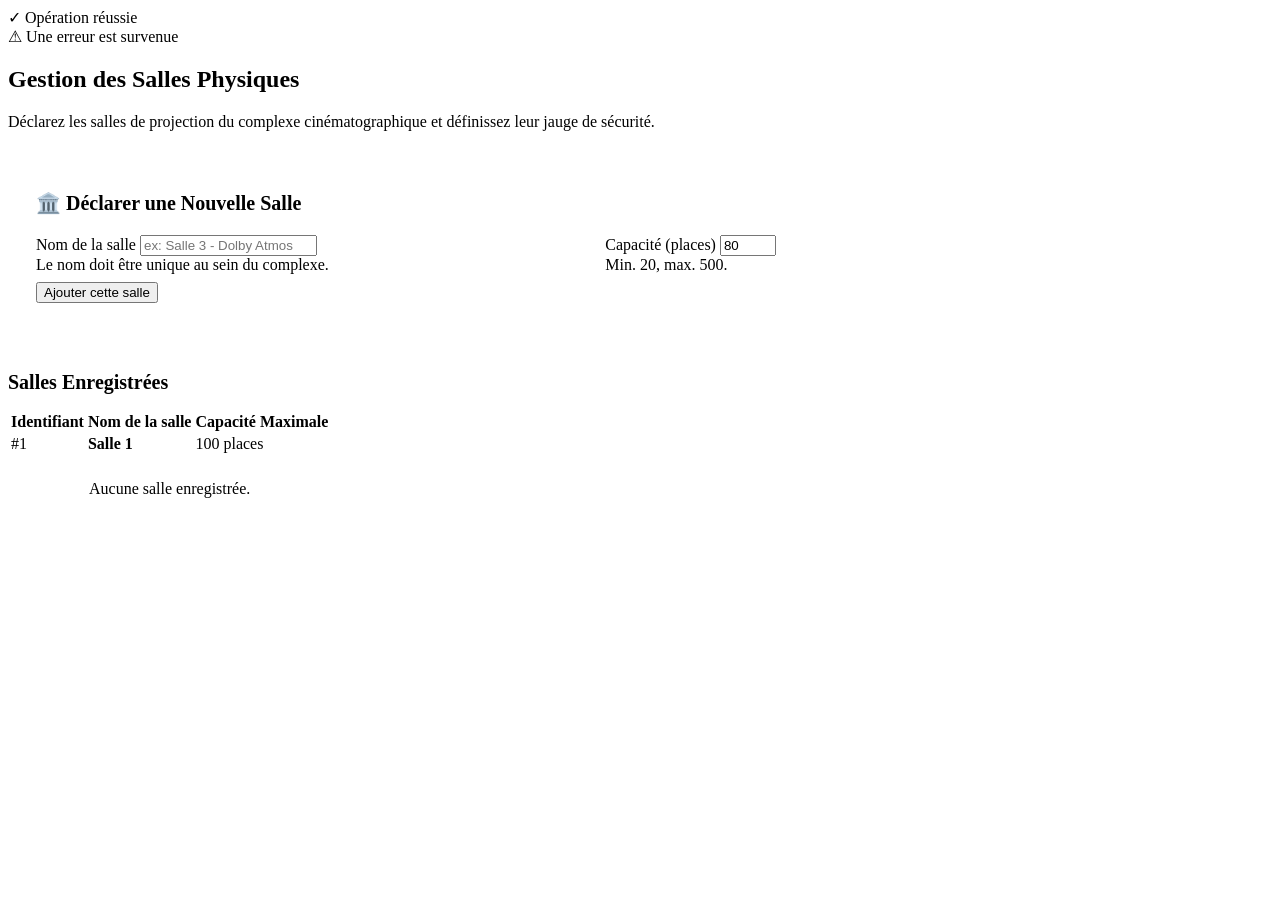
==== src/main/resources/templates/gestion-salles.html @ 3dbef29a "feat(auth-web): double filter chain security, page de connexion, boutons 1-clic et ecrans de gestion" ====
<!DOCTYPE html>
<html lang="fr" xmlns:th="http://www.thymeleaf.org">
<head th:replace="~{layout :: entete('Gestion des Salles')}"></head>
<body>
    <header th:replace="~{layout :: barre-navigation('salles')}"></header>

    <main class="conteneur" style="max-width: 900px;">
        <div th:if="${messageSucces}" class="alerte alerte-succes">
            <span>✓</span>
            <span th:text="${messageSucces}">Opération réussie</span>
        </div>

        <div th:if="${messageErreur}" class="alerte alerte-danger">
            <span>⚠</span>
            <span th:text="${messageErreur}">Une erreur est survenue</span>
        </div>

        <section class="entete-page">
            <h1>Gestion des Salles Physiques</h1>
            <p>Déclarez les salles de projection du complexe cinématographique et définissez leur jauge de sécurité.</p>
        </section>

        <!-- Formulaire d'ajout de Salle -->
        <article class="carte-film" style="padding: 1.75rem; margin-bottom: 2.5rem;">
            <h2 style="font-size: 1.25rem; font-weight: 700; color: var(--or-cinema); margin-bottom: 1.25rem;">
                🏛️ Déclarer une Nouvelle Salle
            </h2>

            <form th:action="@{/admin/salles}" method="post">
                <div style="display: grid; grid-template-columns: 2fr 1fr; gap: 1.25rem;">
                    <div class="form-groupe">
                        <label for="nom" class="form-label">Nom de la salle</label>
                        <input type="text" id="nom" name="nom" class="form-input" placeholder="ex: Salle 3 - Dolby Atmos" required>
                        <div class="form-aide">Le nom doit être unique au sein du complexe.</div>
                    </div>

                    <div class="form-groupe">
                        <label for="capacite" class="form-label">Capacité (places)</label>
                        <input type="number" id="capacite" name="capacite" class="form-input" min="20" max="500" value="80" required>
                        <div class="form-aide">Min. 20, max. 500.</div>
                    </div>
                </div>

                <button type="submit" class="btn btn-or" style="margin-top: 0.5rem;">
                    Ajouter cette salle
                </button>
            </form>
        </article>

        <!-- Liste des Salles physiques existantes -->
        <section>
            <h2 style="font-size: 1.25rem; font-weight: 700; margin-bottom: 1rem; color: var(--texte-principal);">
                Salles Enregistrées
            </h2>

            <div class="table-conteneur">
                <table class="table-admin">
                    <thead>
                        <tr>
                            <th>Identifiant</th>
                            <th>Nom de la salle</th>
                            <th>Capacité Maximale</th>
                        </tr>
                    </thead>
                    <tbody>
                        <tr th:each="salle : ${salles}">
                            <td style="color: var(--texte-discret);" th:text="'#' + ${salle.id}">#1</td>
                            <td style="font-weight: 600; color: var(--texte-principal);" th:text="${salle.nom}">Salle 1</td>
                            <td>
                                <span class="badge badge-duree" th:text="${salle.capacite + ' places'}">
                                    100 places
                                </span>
                            </td>
                        </tr>
                        <tr th:if="${#lists.isEmpty(salles)}">
                            <td colspan="3" style="text-align: center; color: var(--texte-discret); padding: 1.5rem;">
                                Aucune salle enregistrée.
                            </td>
                        </tr>
                    </tbody>
                </table>
            </div>
        </section>
    </main>

    <footer th:replace="~{layout :: pied-page}"></footer>
</body>
</html>
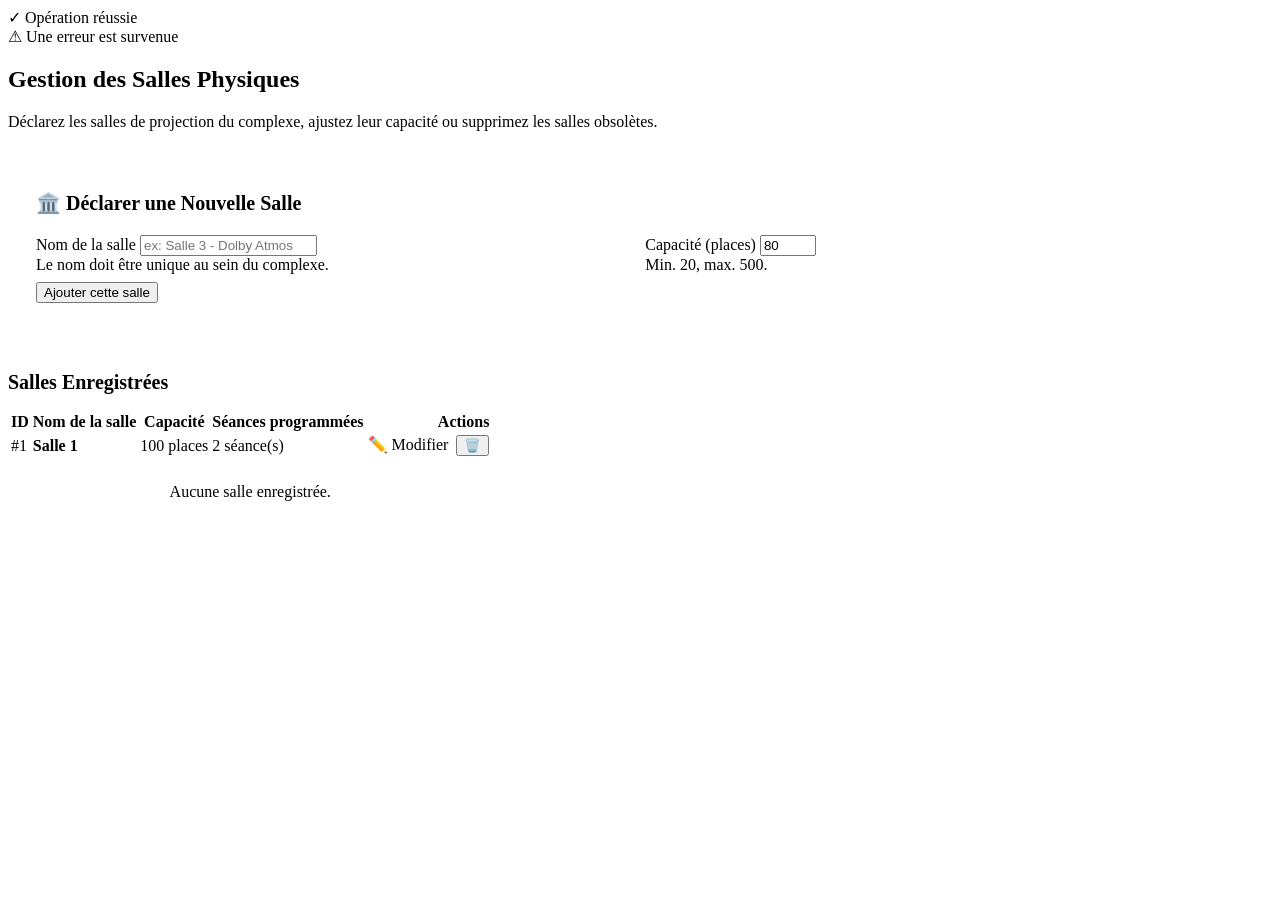
==== commit 3f1e192f: "feat(crud): crud complet films, salles et seances (api rest + interface web thymeleaf)" ====
--- a/src/main/resources/templates/gestion-salles.html
+++ b/src/main/resources/templates/gestion-salles.html
@@ -4,7 +4,7 @@
 <body>
     <header th:replace="~{layout :: barre-navigation('salles')}"></header>
 
-    <main class="conteneur" style="max-width: 900px;">
+    <main class="conteneur" style="max-width: 960px;">
         <div th:if="${messageSucces}" class="alerte alerte-succes">
             <span>✓</span>
             <span th:text="${messageSucces}">Opération réussie</span>
@@ -17,7 +17,7 @@
 
         <section class="entete-page">
             <h1>Gestion des Salles Physiques</h1>
-            <p>Déclarez les salles de projection du complexe cinématographique et définissez leur jauge de sécurité.</p>
+            <p>Déclarez les salles de projection du complexe, ajustez leur capacité ou supprimez les salles obsolètes.</p>
         </section>
 
         <!-- Formulaire d'ajout de Salle -->
@@ -57,9 +57,11 @@
                 <table class="table-admin">
                     <thead>
                         <tr>
-                            <th>Identifiant</th>
+                            <th>ID</th>
                             <th>Nom de la salle</th>
-                            <th>Capacité Maximale</th>
+                            <th>Capacité</th>
+                            <th>Séances programmées</th>
+                            <th style="text-align: right;">Actions</th>
                         </tr>
                     </thead>
                     <tbody>
@@ -71,9 +73,28 @@
                                     100 places
                                 </span>
                             </td>
+                            <td>
+                                <span th:text="${salle.nombreSeances + ' séance(s)'}"
+                                      th:style="${salle.nombreSeances > 0} ? 'color: var(--succes);' : 'color: var(--texte-discret);'">
+                                    2 séance(s)
+                                </span>
+                            </td>
+                            <td style="text-align: right;">
+                                <div style="display: inline-flex; gap: 0.5rem;">
+                                    <a th:href="@{'/admin/salles/' + ${salle.id} + '/modifier'}" class="btn btn-sm btn-secondaire">
+                                        ✏️ Modifier
+                                    </a>
+                                    <form th:action="@{'/admin/salles/' + ${salle.id} + '/supprimer'}" method="post" style="display: inline; margin: 0;"
+                                          onsubmit="return confirm('Êtes-vous certain de vouloir supprimer cette salle ?');">
+                                        <button type="submit" class="btn btn-sm btn-danger">
+                                            🗑️
+                                        </button>
+                                    </form>
+                                </div>
+                            </td>
                         </tr>
                         <tr th:if="${#lists.isEmpty(salles)}">
-                            <td colspan="3" style="text-align: center; color: var(--texte-discret); padding: 1.5rem;">
+                            <td colspan="5" style="text-align: center; color: var(--texte-discret); padding: 1.5rem;">
                                 Aucune salle enregistrée.
                             </td>
                         </tr>
@@ -86,4 +107,3 @@
     <footer th:replace="~{layout :: pied-page}"></footer>
 </body>
 </html>
-
